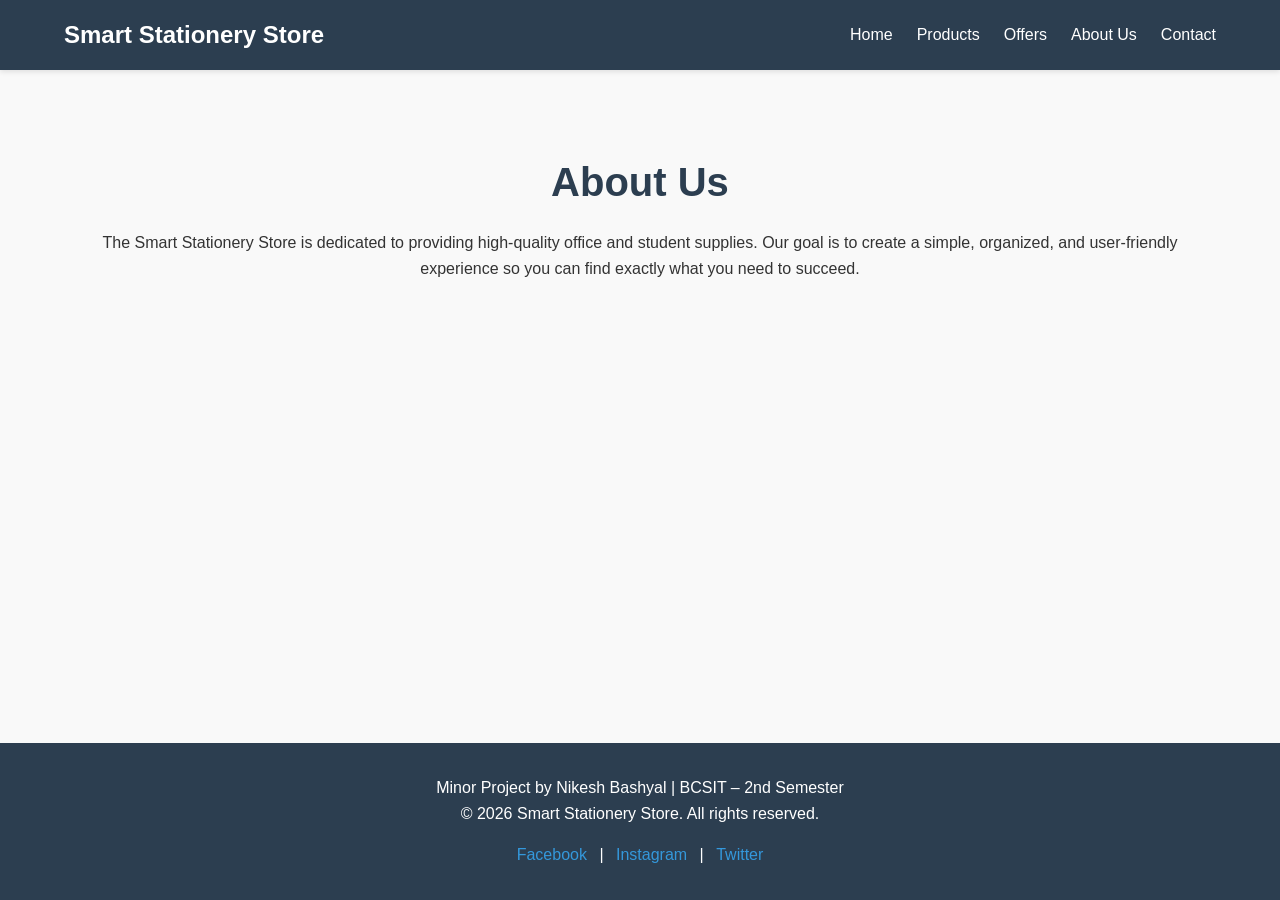
==== about.html @ d80e72f3 "commit" ====
<!DOCTYPE html>
<html lang="en">
<head>
    <meta charset="UTF-8">
    <meta name="viewport" content="width=device-width, initial-scale=1.0">
    <title>About Us - Smart Stationery Store</title>
    <link rel="stylesheet" href="style.css">
</head>
<body>
    <header>
        <div class="logo">Smart Stationery Store</div>
        <nav>
            <ul class="nav-links">
                <li><a href="index.html">Home</a></li>
                <li><a href="products.html">Products</a></li>
                <li><a href="offers.html">Offers</a></li>
                <li><a href="about.html">About Us</a></li>
                <li><a href="contact.html">Contact</a></li>
            </ul>
        </nav>
    </header>

    <section id="about">
        <h2>About Us</h2>
        <div class="about-content">
            <p>The Smart Stationery Store is dedicated to providing high-quality office and student supplies. Our goal is to create a simple, organized, and user-friendly experience so you can find exactly what you need to succeed.</p>
        </div>
    </section>

    <footer>
        <p>Minor Project by Nikesh Bashyal | BCSIT – 2nd Semester</p>
        <p>&copy; 2026 Smart Stationery Store. All rights reserved.</p>
        <div class="social-links">
            <a href="#">Facebook</a> | <a href="#">Instagram</a> | <a href="#">Twitter</a>
        </div>
    </footer>
</body>
</html>
---- style.css ----
/* General Reset and Typography */
* {
    margin: 0;
    padding: 0;
    box-sizing: border-box;
    font-family: 'Segoe UI', Tahoma, Geneva, Verdana, sans-serif;
}

/* Flexbox to keep footer at the bottom */
body {
    line-height: 1.6;
    background-color: #f9f9f9;
    color: #333;
    display: flex;
    flex-direction: column;
    min-height: 100vh; 
}

/* Responsive Navigation Bar */
header {
    background: #2c3e50;
    color: #ffffff;
    padding: 1rem 5%;
    display: flex;
    justify-content: space-between;
    align-items: center;
    position: sticky;
    top: 0;
    z-index: 1000;
    box-shadow: 0 2px 5px rgba(0,0,0,0.1);
}

.logo {
    font-size: 1.5rem;
    font-weight: bold;
}

.nav-links {
    list-style: none;
    display: flex;
    gap: 1.5rem;
}

.nav-links a {
    color: #ffffff;
    text-decoration: none;
    transition: color 0.3s ease;
}

.nav-links a:hover {
    color: #3498db;
}

/* Sections General Styling */
section {
    padding: 5rem 5%;
    text-align: center;
    flex: 1; /* Pushes footer to bottom */
}

section h2 {
    font-size: 2.5rem;
    margin-bottom: 1rem;
    color: #2c3e50;
}

/* Buttons */
.btn {
    display: inline-block;
    background: #3498db;
    color: #fff;
    padding: 0.8rem 1.5rem;
    text-decoration: none;
    border: none;
    border-radius: 5px;
    cursor: pointer;
    font-size: 1rem;
    margin-top: 1rem;
    transition: background 0.3s ease;
}

.btn:hover {
    background: #2980b9;
}

/* Home Section */
#home {
    background: linear-gradient(rgba(44, 62, 80, 0.8), rgba(44, 62, 80, 0.8)), url('https://via.placeholder.com/1500x800') center/cover;
    color: white;
    display: flex;
    align-items: center;
    justify-content: center;
}

.hero-content h1 {
    font-size: 3rem;
    margin-bottom: 1rem;
}

/* Products Grid */
.product-grid {
    display: grid;
    grid-template-columns: repeat(3, 1fr); 
    gap: 2rem;
    margin-top: 3rem;
    max-width: 1200px;
    margin-left: auto;
    margin-right: auto;
}

.product-card {
    background: #ffffff;
    border: 1px solid #e0e0e0;
    border-radius: 8px;
    padding: 1.5rem;
    box-shadow: 0 4px 6px rgba(0,0,0,0.05);
    transition: transform 0.3s ease;
}

.product-card:hover {
    transform: translateY(-5px);
}

.product-img {
    background: #ecf0f1;
    height: 200px;
    display: flex;
    align-items: center;
    justify-content: center;
    color: #7f8c8d;
    font-size: 1.2rem;
    border-radius: 4px;
    margin-bottom: 1rem;
}

.price {
    color: #27ae60;
    font-weight: bold;
    font-size: 1.2rem;
    margin-top: 0.5rem;
}

/* Offers Section */
.offer-banner {
    background: #e74c3c;
    color: white;
    padding: 3rem;
    border-radius: 8px;
    max-width: 800px;
    margin: 0 auto;
}

/* Contact Form */
form {
    display: flex;
    flex-direction: column;
    gap: 1.2rem;
    max-width: 500px;
    margin: 2rem auto 0;
}

input, textarea {
    padding: 1rem;
    border: 1px solid #ccc;
    border-radius: 5px;
    font-size: 1rem;
    width: 100%;
}

/* Footer */
footer {
    background: #2c3e50;
    color: white;
    text-align: center;
    padding: 2rem;
    margin-top: auto; /* Works with flex body to stay at bottom */
}

.social-links {
    margin-top: 1rem;
}

.social-links a {
    color: #3498db;
    text-decoration: none;
    margin: 0 0.5rem;
}

/* Responsive Design */
@media (max-width: 900px) {
    .product-grid {
        grid-template-columns: repeat(2, 1fr);
    }
}

@media (max-width: 600px) {
    header {
        flex-direction: column;
        gap: 1rem;
    }
    .nav-links {
        flex-wrap: wrap;
        justify-content: center;
    }
    .product-grid {
        grid-template-columns: 1fr; 
    }
    .hero-content h1 {
        font-size: 2rem;
    }
}
.quantity-box{
    display:flex;
    justify-content:center;
    align-items:center;
    gap:10px;
    margin:15px 0;
}

.quantity-box button{
    width:35px;
    height:35px;
    border:none;
    background:#0d6efd;
    color:#fff;
    font-size:20px;
    cursor:pointer;
    border-radius:5px;
}

.quantity-box button:hover{
    background:#084298;
}

.quantity-box input{
    width:60px;
    text-align:center;
    font-size:16px;
    padding:5px;
}
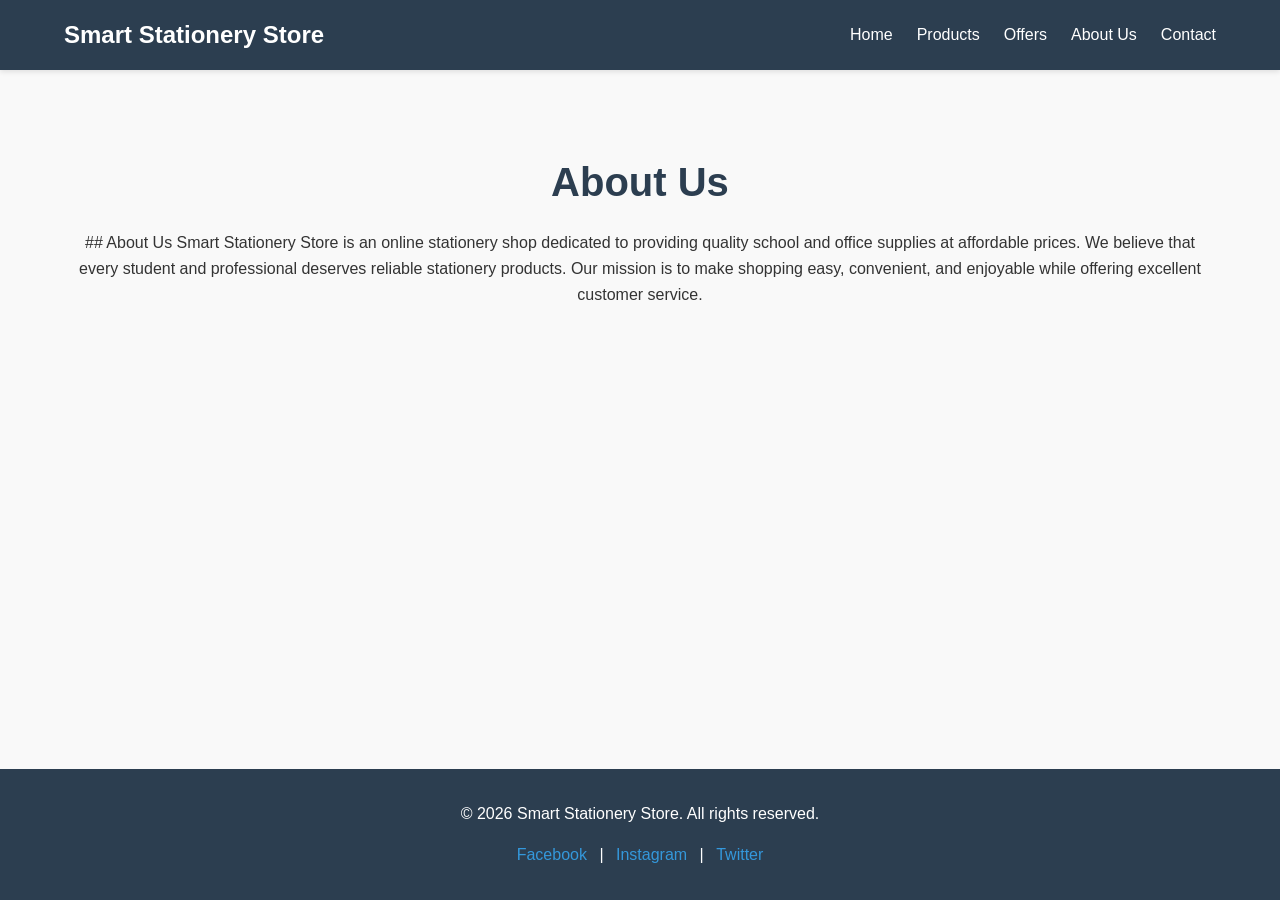
==== commit f7ad5dae: "commit" ====
--- a/about.html
+++ b/about.html
@@ -23,12 +23,15 @@
     <section id="about">
         <h2>About Us</h2>
         <div class="about-content">
-            <p>The Smart Stationery Store is dedicated to providing high-quality office and student supplies. Our goal is to create a simple, organized, and user-friendly experience so you can find exactly what you need to succeed.</p>
+            <p>## About Us
+
+Smart Stationery Store is an online stationery shop dedicated to providing quality school and office supplies at affordable prices. We believe that every student and professional deserves reliable stationery products. Our mission is to make shopping easy, convenient, and enjoyable while offering excellent customer service.
+</p>
         </div>
     </section>
 
     <footer>
-        <p>Minor Project by Nikesh Bashyal | BCSIT – 2nd Semester</p>
+       
         <p>&copy; 2026 Smart Stationery Store. All rights reserved.</p>
         <div class="social-links">
             <a href="#">Facebook</a> | <a href="#">Instagram</a> | <a href="#">Twitter</a>
--- a/style.css
+++ b/style.css
@@ -209,33 +209,40 @@
         font-size: 2rem;
     }
 }
-.quantity-box{
-    display:flex;
-    justify-content:center;
-    align-items:center;
-    gap:10px;
-    margin:15px 0;
-}
-
-.quantity-box button{
-    width:35px;
-    height:35px;
-    border:none;
+
+.product-card input{
+    width:70px;
+    padding:8px;
+    text-align:center;
+    margin-top:10px;
+}
+
+.order-btn{
+    display:block;
+    margin-top:15px;
+    text-decoration:none;
     background:#0d6efd;
-    color:#fff;
-    font-size:20px;
-    cursor:pointer;
+    color:white;
+    padding:10px;
     border-radius:5px;
-}
-
-.quantity-box button:hover{
+    text-align:center;
+}
+
+.order-btn:hover{
     background:#084298;
 }
-
-.quantity-box input{
-    width:60px;
-    text-align:center;
-    font-size:16px;
-    padding:5px;
-}
-
+.product-card img{
+    width:250px;
+    height:250px;
+    object-fit:cover;
+    border-radius:10px;
+}
+
+
+.offer-card img{
+    width:250px;
+    height:250px;
+    object-fit:cover;
+    border-radius:10px;
+}
+
